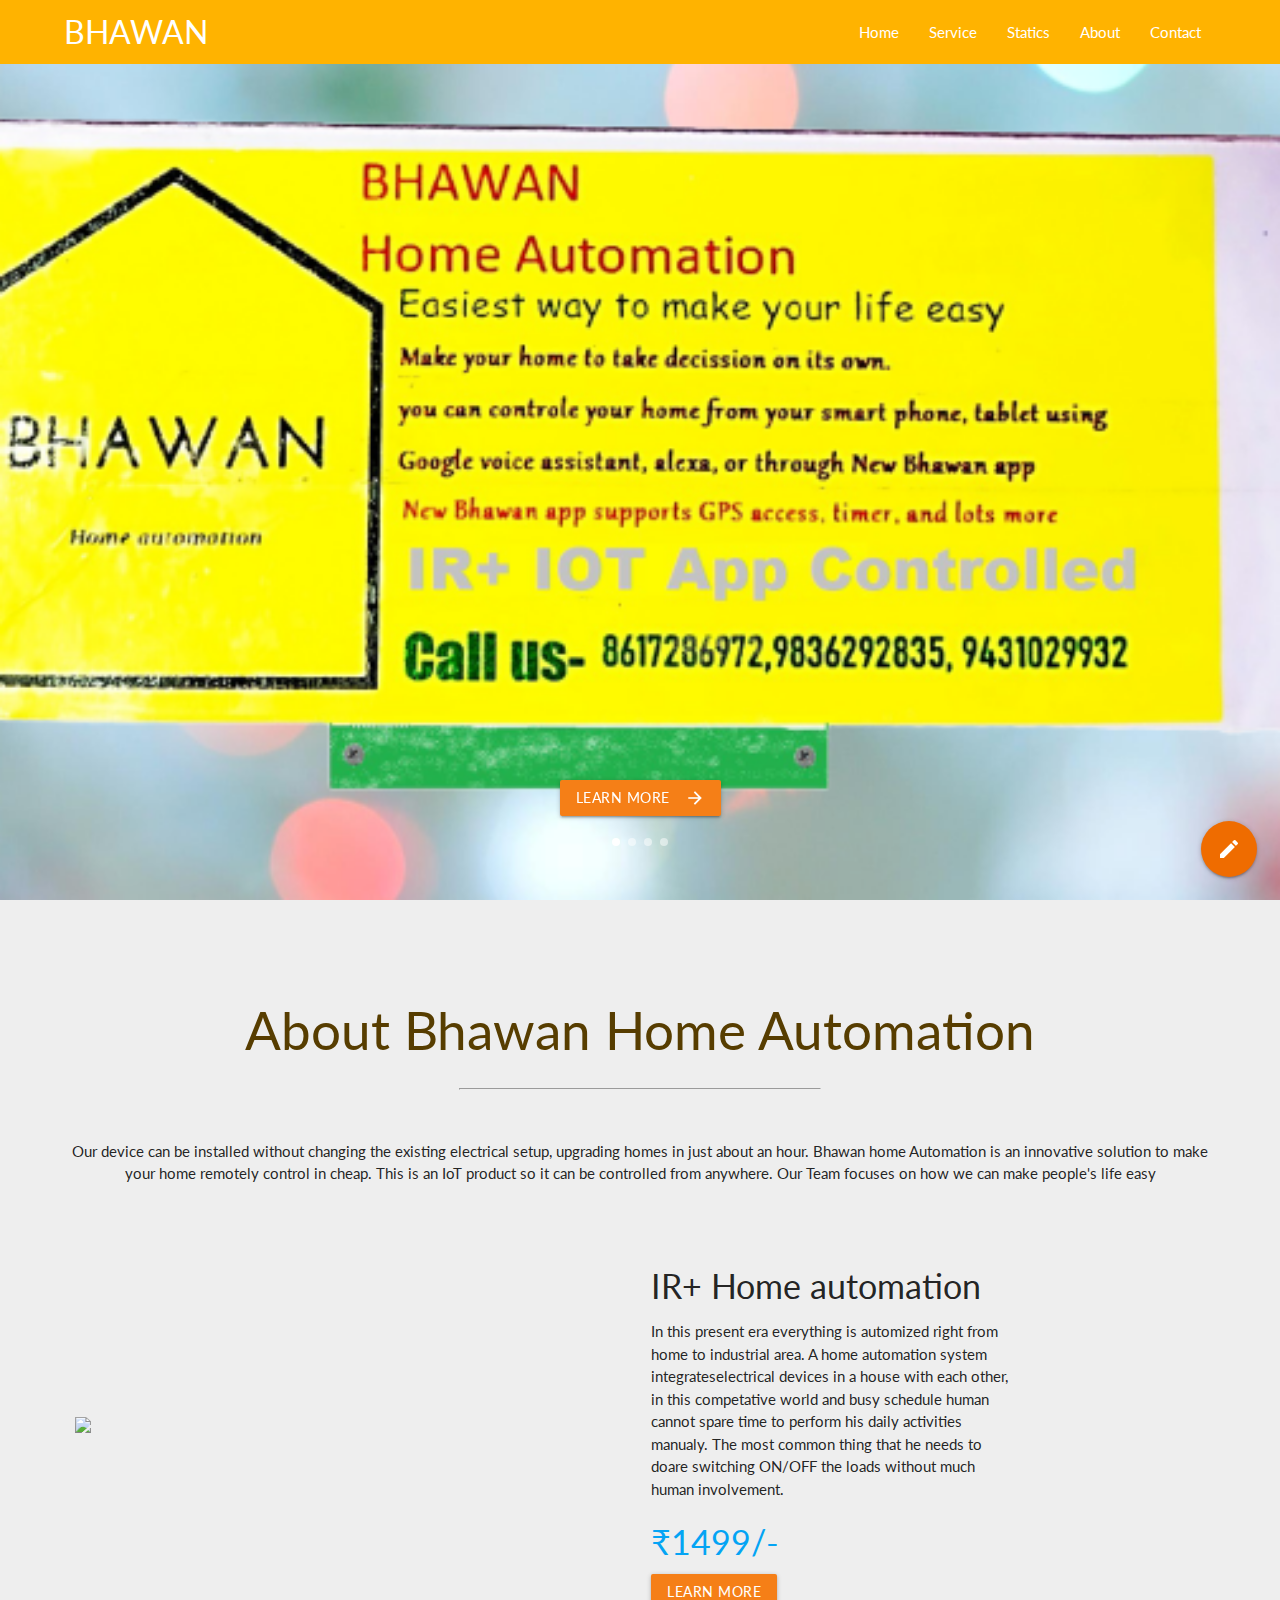
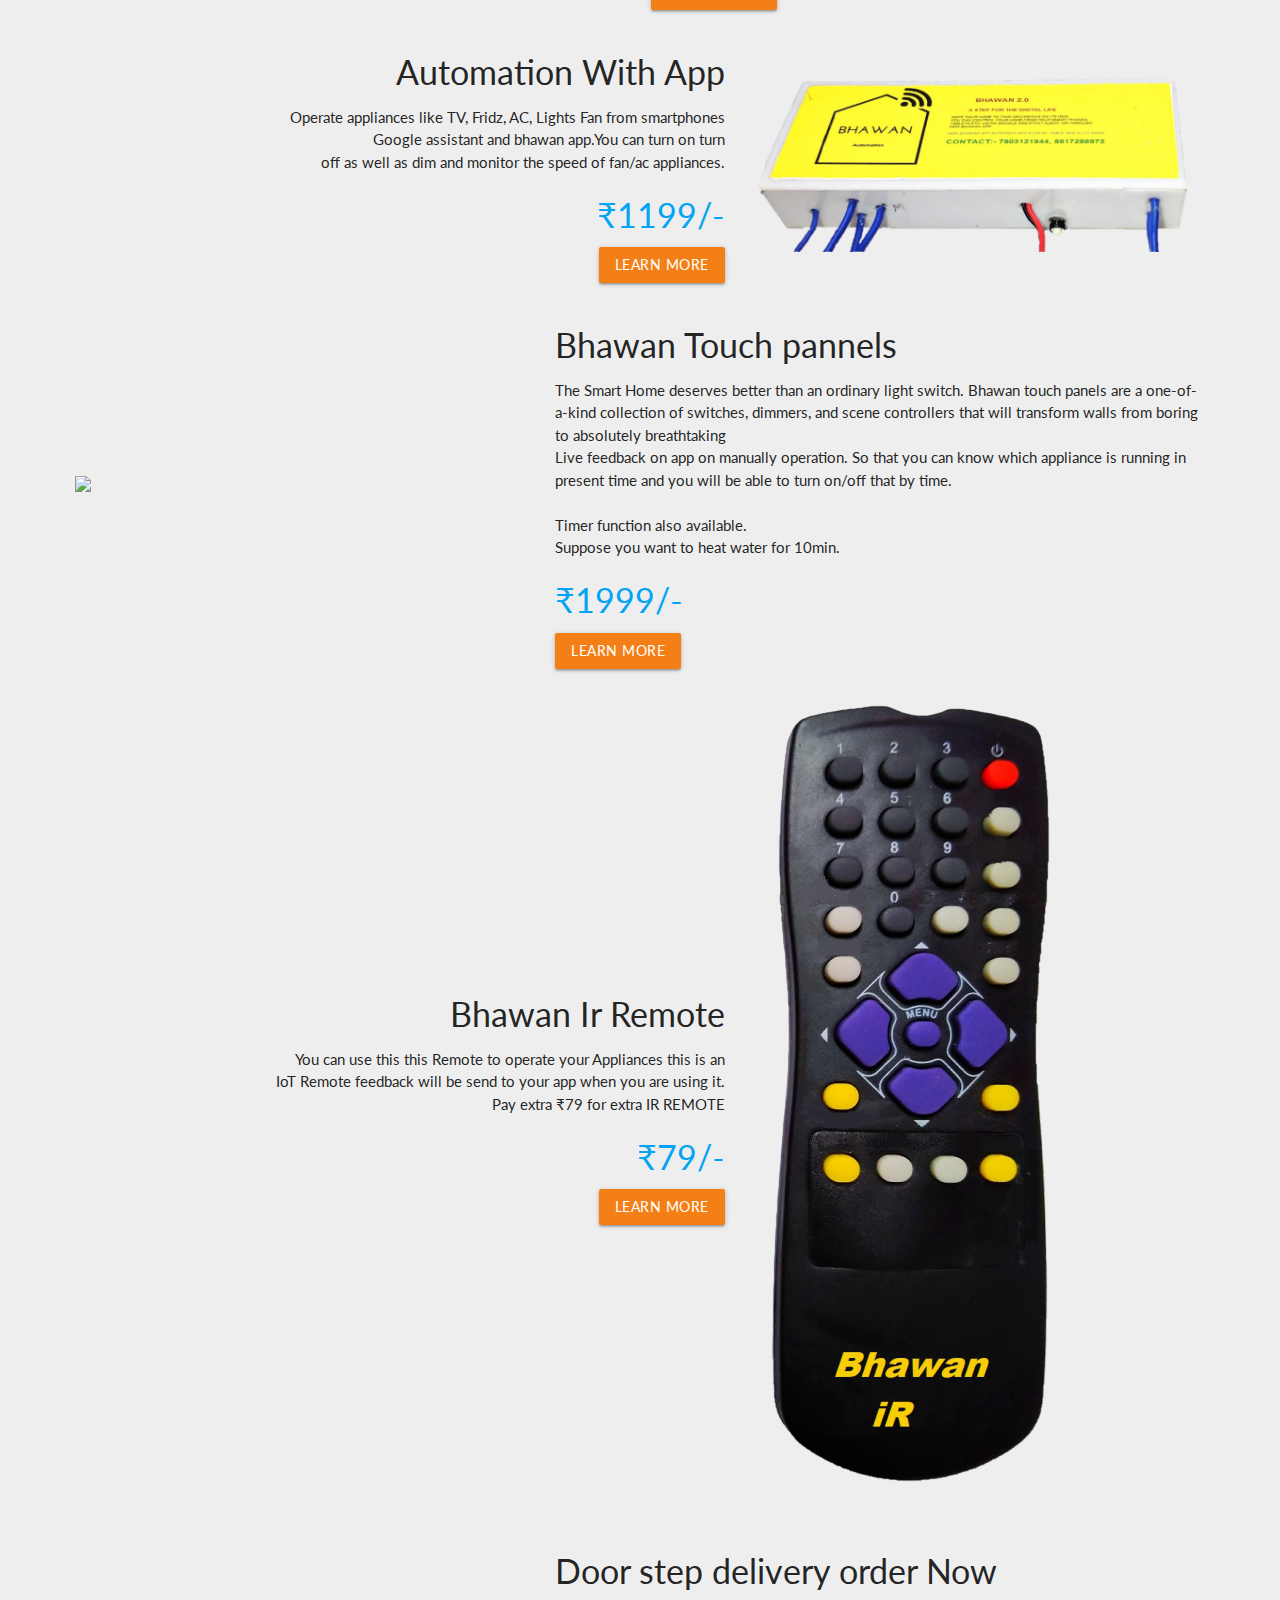
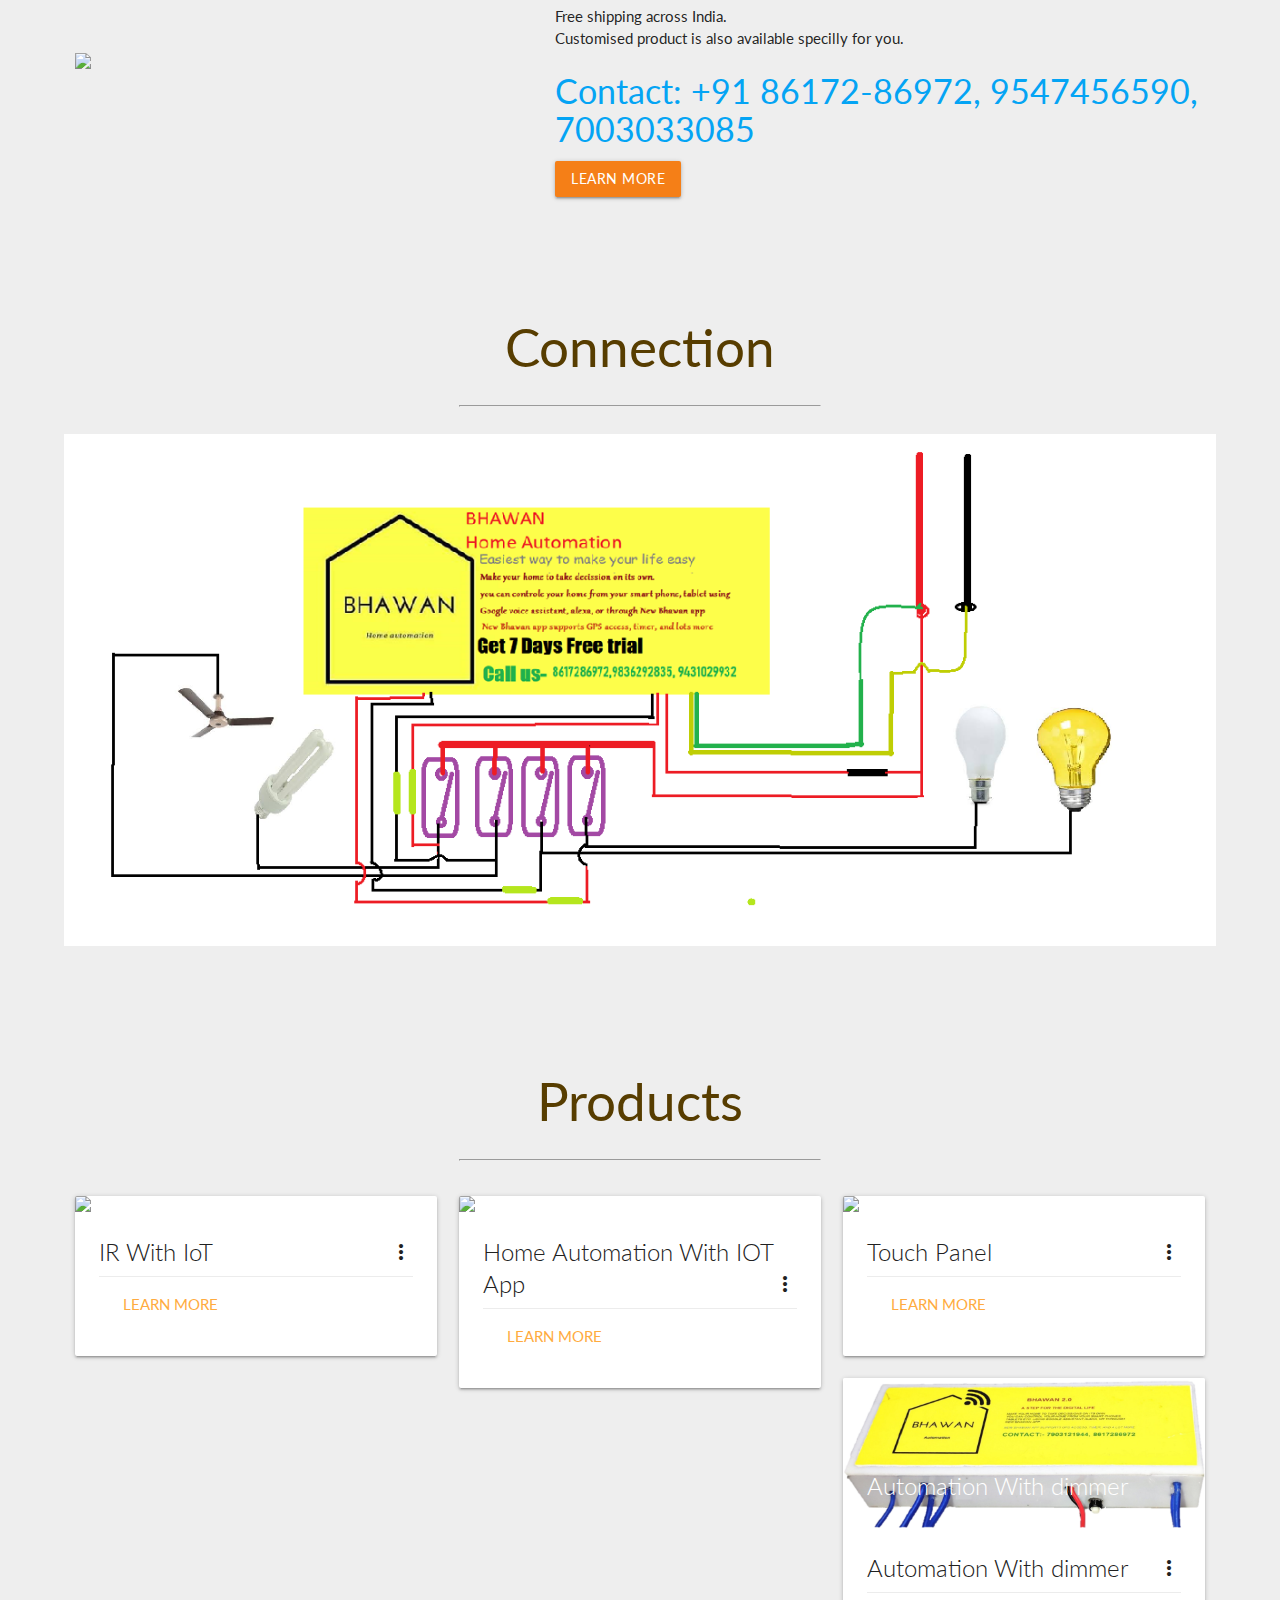
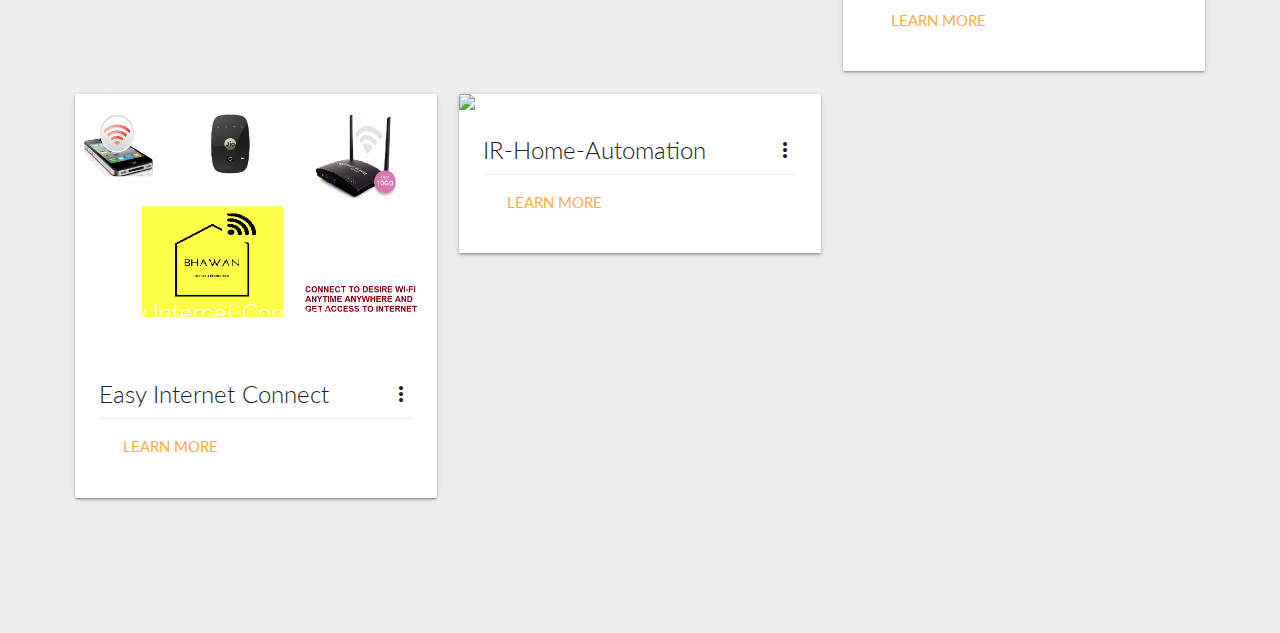
==== index.html @ 7e6974e6 "second" ====
<!DOCTYPE html>
<html>
	<head>
		<title></title>
		<link rel="stylesheet" type="text/css" href="global.css">
		<meta name="viewport" content="width=device-width, initial-scale=1.0"/>
		<link href="https://fonts.googleapis.com/css?family=Lato&display=swap" rel="stylesheet">
		<link href="https://fonts.googleapis.com/icon?family=Material+Icons" rel="stylesheet">
		<link rel="stylesheet" href="https://cdnjs.cloudflare.com/ajax/libs/materialize/1.0.0/css/materialize.min.css">
		<script src="https://ajax.googleapis.com/ajax/libs/jquery/3.4.1/jquery.min.js"></script>
		<script src="https://cdnjs.cloudflare.com/ajax/libs/materialize/1.0.0/js/materialize.min.js"></script>
		<link rel="stylesheet" href="https://cdnjs.cloudflare.com/ajax/libs/font-awesome/4.7.0/css/font-awesome.min.css">
		
	</head>
	<body>
		<nav class="yeaf">
			<div class="nav-wrapper">
				<a href="#" class="brand-logo">BHAWAN</a>
				<a href="#" data-target="mobile-demo" class="sidenav-trigger"><i class="arrow-forward material-icons">menu</i></a>
				<ul class="right hide-on-med-and-down">
					<li><a href="#">Home</a></li>
					<li><a href="#">Service</a></li>
					<li><a href="#">Statics</a></li>
					<li><a href="#">About</a></li>
					<li><a href="#">Contact</a></li>
				</ul>
			</div>
		</nav>
		<ul class="sidenav" id="mobile-demo">
			<li><a href="#">Home</a></li>
			<li><a href="#">Service</a></li>
			<li><a href="#">Statics</a></li>
			<li><a href="#">About</a></li>
			<li><a href="#">Contact</a></li>
		</ul>
		<!--------- Image slider --------------->
		<div class="carousel carousel-slider">
			<div class="carousel-fixed-item center">
				<h2></h2>
				<a class="waves-effect waves-teal btn  yellow darken-4" href="registration.html">Learn More
					<i class="material-icons right">arrow_forward</i>
				</a>
			</div>
			<a class="carousel-item" href="#"><img src="irot2.png"></a>
			<a class="carousel-item" href="#"><img src="PD2.jpg"></a>
			<a class="carousel-item" href="#"><img src="xyza.jpg"></a>
			<a class="carousel-item" href="#"><img src="packag.jpg"></a>
		</div>
		<!------------- floating buttoteon ------------>
		<div class="fixed-action-btn">
			<a class="btn-floating btn-large orange darken-3">
				<i class="large material-icons">mode_edit</i>
			</a>
			<ul>
				<li><a class="btn-floating red "><i class="material-icons">insert_chart</i></a></li>
				<li><a class="btn-floating yellow darken-1"><i class="material-icons">format_quote</i></a></li>
				<li><a class="btn-floating green"><i class="material-icons">publish</i></a></li>
				<li><a class="btn-floating blue"><i class="material-icons">attach_file</i></a></li>
			</ul>
		</div>
		<!----------- about us -------------->
		<section>
			<h2 class="center-align">About Bhawan Home Automation</h2>
			<div class="row">
				<div class="col s4 l4 m4 "></div>
				<div class="col s4 l4 m4 "> <hr> </div>
			</div>
			<div class="center-align">
				<p><br>Our device can be installed without changing the existing electrical setup, upgrading homes in just about an hour.
                   Bhawan home Automation is an innovative solution to make your home remotely control in cheap. This is an IoT product so it can be controlled from anywhere. Our Team focuses on how we can make people's life easy
                </p>
				</div>
				<br><br>
			<div class="row valign-wrapper">
				<div class="col l6 m6 s12 ">
					<img src="iriot.png" class="responsive-img">
				</div>
				<div class="col l4 m6 s12">
					<h4>IR+ Home automation</h4>
					<p>In this present era everything is automized right from home to industrial area. A home automation system integrateselectrical devices in a house with each other, in this competative world and busy schedule human cannot spare time to perform his daily activities manualy. The most common thing that he needs to doare switching ON/OFF the loads without much human involvement.</p>
					<h4 style="color: #04a4f4;">₹1499/- </h4>
					<a class="waves-effect waves-teal btn  yellow darken-4" href="https://4d2srepwigqctkyg3aintw-on.drv.tw/www.Bhawan.com/">Learn More
					</a>
				</div>
				<div class="col l2">
				</div>
			</div>
			<div class="row valign-wrapper">
				<div class="del col l7 m6 s12">
					<h4>Automation With App</h4>
					<p> Operate appliances like TV, Fridz, AC, Lights Fan from smartphones<br> Google assistant and bhawan app.You can turn on turn <br>off as well as dim and monitor the speed of fan/ac appliances.</p>
					<h4 style="color: #04a4f4;">₹1199/- </h4>
					<a class="waves-effect waves-teal btn  yellow darken-4" href="https://4d2srepwigqctkyg3aintw-on.drv.tw/www.Bhawan.com/">Learn More
					</a>
				</div>
				<div class="col l5 m7 s12 ">
					<img src="xyza.png" class="responsive-img">
				</div>
			</div>
			<div class="row valign-wrapper">
				<div class="col l5 m6 s12 ">
					<img src="pd2.png" class="responsive-img">
				</div>
				<div class="col l7 m6 s12">
					<h4>Bhawan Touch pannels</h4>
					<p>The Smart Home deserves better than an ordinary light switch. Bhawan touch panels are a one-of-a-kind collection of switches, dimmers, and scene controllers that will transform walls from boring to absolutely breathtaking<br>Live feedback on app on manually operation.
						So that you can know which appliance is running in present time and you will be able to turn on/off that by time.<br><br>Timer function also available.
						<br>Suppose you want to heat water for 10min. </p>
					<h4 style="color: #04a4f4;">₹1999/- </h4>
					<a class="waves-effect waves-teal btn  yellow darken-4" href="https://4d2srepwigqctkyg3aintw-on.drv.tw/www.Bhawan.com/">Learn More
					</a>
				</div>
			</div>
			<div class="row valign-wrapper">
				<div class="del col l7 m6 s12">
					<h4>Bhawan Ir Remote</h4>
					<p>You can use this this Remote to operate your Appliances this is an <br>IoT Remote feedback will be send to your app when you are using it. <br>Pay extra ₹79 for extra IR REMOTE</p>
					<h4 style="color: #04a4f4;">₹79/- </h4>
					<a class="waves-effect waves-teal btn  yellow darken-4" href="https://4d2srepwigqctkyg3aintw-on.drv.tw/www.Bhawan.com/">Learn More
					</a>
				</div>
				<div class="col l5 m7 s12 ">
					<img src="Remote.png" class="responsive-img">
				</div>
			</div>
			<div class="row valign-wrapper">
				<div class="col l5 m6 s12 ">
					<img src="packag.png" class="responsive-img">
				</div>
				<div class="col l7 m6 s12">
					<h4>Door step delivery order Now</h4>
					<p>Free shipping across India.<br>
					Customised product is also available specilly for you. 
					</p>
					<h4 style="color: #04a4f4;">Contact: +91 86172-86972, 9547456590, 7003033085 </h4>
					<a class="waves-effect waves-teal btn  yellow darken-4" href="https://4d2srepwigqctkyg3aintw-on.drv.tw/www.Bhawan.com/">Learn More
					</a>
				</div>
			</div>
		</section>
		<section>
			<h2 class="center-align">Connection</h2>
			<div class="row">
				<div class="col s4 l4 m4 "></div>
				<div class="col s4 l4 m4 "> <hr> </div>
			</div>
			<div class="row" >
				<a href="#">
					<img src="tat.png" class="responsive-img">
				</a>
			</div>
		</section>
		<!----- Cards-------->
		<section>
			<h2 class="center-align">Products</h2>
			<div class="row">
				<div class="col s4 l4 m4 "></div>
				<div class="col s4 l4 m4 "> <hr> </div>
			</div>
			<div class="row">
				<div class="col s12 m6 l4">
					<div class="card">
						<div class="card-image waves-effect waves-block waves-light">
							<img class="activator" src="iriot.jpg">
							<span class="card-title">IR With IoT </span>
						</div>
						<div class="card-content">
							<span class="card-title activator grey-text text-darken-4">IR With IoT<i class="material-icons right">more_vert</i></span>
							<div class="card-action">
								<a href="https://4d2srepwigqctkyg3aintw-on.drv.tw/www.Bhawan.com/">learn more</a>
							</div>
						</div>
						<div class="card-reveal">
							<span class="card-title grey-text text-darken-4">IR With IoT <i class="material-icons right">close</i></span>
							<p>Allow you to control your home app with app and also with IR remote so you don't need to get up in the freezing winter.<br>Price ₹1499.</p>
							<p><a href="https://4d2srepwigqctkyg3aintw-on.drv.tw/www.Bhawan.com/">Click Here</a></p>
						</div>
					</div>
				</div>
				<div class="col s12 m6 l4">
					<div class="card">
						<div class="card-image waves-effect waves-block waves-light">
							<img class="activator" src="device.jpg">
							<span class="card-title">Home Automation With IOT App</span>
						</div>
						<div class="card-content">
							<span class="card-title activator grey-text text-darken-4">Home Automation With IOT App<i class="material-icons right">more_vert</i></span>
							<div class="card-action">
								<a href="https://4d2srepwigqctkyg3aintw-on.drv.tw/www.Bhawan.com/">learn more</a>
							</div>
						</div>
						<div class="card-reveal">
							<span class="card-title grey-text text-darken-4">Home Automation With IOT App<i class="material-icons right">close</i></span>
							<p>This device is Internet based you can controle your home appliances with your smartphones<br>4Switch available here <br>Price ₹999.</p>
							<p><a href="https://4d2srepwigqctkyg3aintw-on.drv.tw/www.Bhawan.com/">Click Here</a></p>
						</div>
					</div>
				</div>
				<div class="col s12 m6 l4">
					<div class="card">
						<div class="card-image waves-effect waves-block waves-light">
							<img class="activator" src="pd2.jpg">
							<span class="card-title">Touch Panel</span>
						</div>
						<div class="card-content">
							<span class="card-title activator grey-text text-darken-4">Touch Panel<i class="material-icons right">more_vert</i></span>
							<div class="card-action">
								<a href="https://4d2srepwigqctkyg3aintw-on.drv.tw/www.Bhawan.com/">learn more</a>
							</div>
						</div>
						<div class="card-reveal">
							<span class="card-title grey-text text-darken-4">BHAWAN Touch Panel<i class="material-icons right">close</i></span>
							<p>We have full range of Capacitive Touch Automation products.Allow you to control your home appliance with touch.<br>Price ₹1999.</p>
							<p><a href="https://4d2srepwigqctkyg3aintw-on.drv.tw/www.Bhawan.com/">Click Here</a></p>
						</div>
					</div>
				</div>
				<div class="col s12 m6 l4">
					<div class="card">
						<div class="card-image waves-effect waves-block waves-light">
							<img class="activator" src="xyza.jpg">
							<span class="card-title">Automation With dimmer</span>
						</div>
						<div class="card-content">
							<span class="card-title activator grey-text text-darken-4">Automation With dimmer<i class="material-icons right">more_vert</i></span>
							<div class="card-action">
								<a href="https://4d2srepwigqctkyg3aintw-on.drv.tw/www.Bhawan.com/">learn more</a>
							</div>
						</div>
						<div class="card-reveal">
							<span class="card-title grey-text text-darken-4">Automation With dimmer<i class="material-icons right">close</i></span>
							<p>Operate appliances like TV, Fridz, AC, Lights Fan from smartphones Google assistant and bhawan app.4Switch 1fan regulator/dimmer<br>Price ₹1199.</p>
							<p><a href="https://4d2srepwigqctkyg3aintw-on.drv.tw/www.Bhawan.com/">Click Here</a></p>
						</div>
					</div>
				</div>
				<div class="col s12 m6 l4">
					<div class="card">
						<div class="card-image waves-effect waves-block waves-light">
							<img class="activator" src="demo.png">
							<span class="card-title">Easy Internet Connect</span>
						</div>
						<div class="card-content">
							<span class="card-title activator grey-text text-darken-4">Easy Internet Connect<i class="material-icons right">more_vert</i></span>
							<div class="card-action">
								<a href="https://4d2srepwigqctkyg3aintw-on.drv.tw/www.Bhawan.com/">learn more</a>
							</div>
						</div>
						<div class="card-reveal">
							<span class="card-title grey-text text-darken-4">Connect To Internet<i class="material-icons right">close</i></span>
							<p>It is Very easy to connect to internet use your spartphone to and connect BHAWAN WiFi available then Put your WiFi Credential. It will Auotomatically connect to internet.</p>
							<p><a href="https://4d2srepwigqctkyg3aintw-on.drv.tw/www.Bhawan.com/">Click Here</a></p>
						</div>
					</div>
				</div>
				<div class="col s12 m6 l4">
					<div class="card">
						<div class="card-image waves-effect waves-block waves-light">
							<img class="activator" src="irdev.jpg">
							<span class="card-title">IR-Home-Automation</span>
						</div>
						<div class="card-content">
							<span class="card-title activator grey-text text-darken-4">IR-Home-Automation<i class="material-icons right">more_vert</i></span>
							<div class="card-action">
								<a href="https://4d2srepwigqctkyg3aintw-on.drv.tw/www.Bhawan.com/">learn more</a>
							</div>
						</div>
						<div class="card-reveal">
							<span class="card-title grey-text text-darken-4">IR-Home-Automation<i class="material-icons right">close</i></span>
							<p>If you don't Have internet to your home you Can buy this to remotely control your appliance Using the IR remote.<br>Price ₹999</p>
							<p><a href="https://4d2srepwigqctkyg3aintw-on.drv.tw/www.Bhawan.com/">Click here</a></p>
						</div>
					</div>
				</div>
			</div>
		</section>
		<script>
		$(document).ready(function(){
		$('.sidenav').sidenav();
		$('.carousel.carousel-slider').carousel({
		fullWidth: true,
		indicators: true
		});
		
		$('.fixed-action-btn').floatingActionButton();
		$('.materialboxed').materialbox();
		$('input#mobile').characterCounter();
		});
		</script>
	</body>
</html>
---- global.css ----
* 
{
	font-family: 'Lato', sans-serif; 
}
body
{
	background: #eee;
}
body footer .page
{
	background-color: #00452a;
}
.yeaf
{
	position: fixed;
	background: #ffb300;
	box-shadow: none;
	z-index: 5;
}
.yeaf:after
{
	background: blue;
}
nav div
{
	margin: 0 5vw 0 5vw;
}

section
{
	width: 90%;
	margin: auto;
	align-items: center;
	box-sizing: border-box;
	margin-top: 100px;
	margin-bottom: 120px;
}
section h2
{
	color: #573d00;
}
.carousel.carousel-slider
{
	height: 100vh;
	min-height: 100vh;
	max-height: 100vh;
	line-height: 8vh;
}
.carousel.carousel-slider img
{
	height: 100%;
	object-fit: cover;
}
.carousel-fixed-item h2
{
	color: #fff;
	font-size: 7vw;
	padding-bottom: 10vh;
}
a
{
	background-color: #ff0000;
}
.del
{
	text-align: right;
}
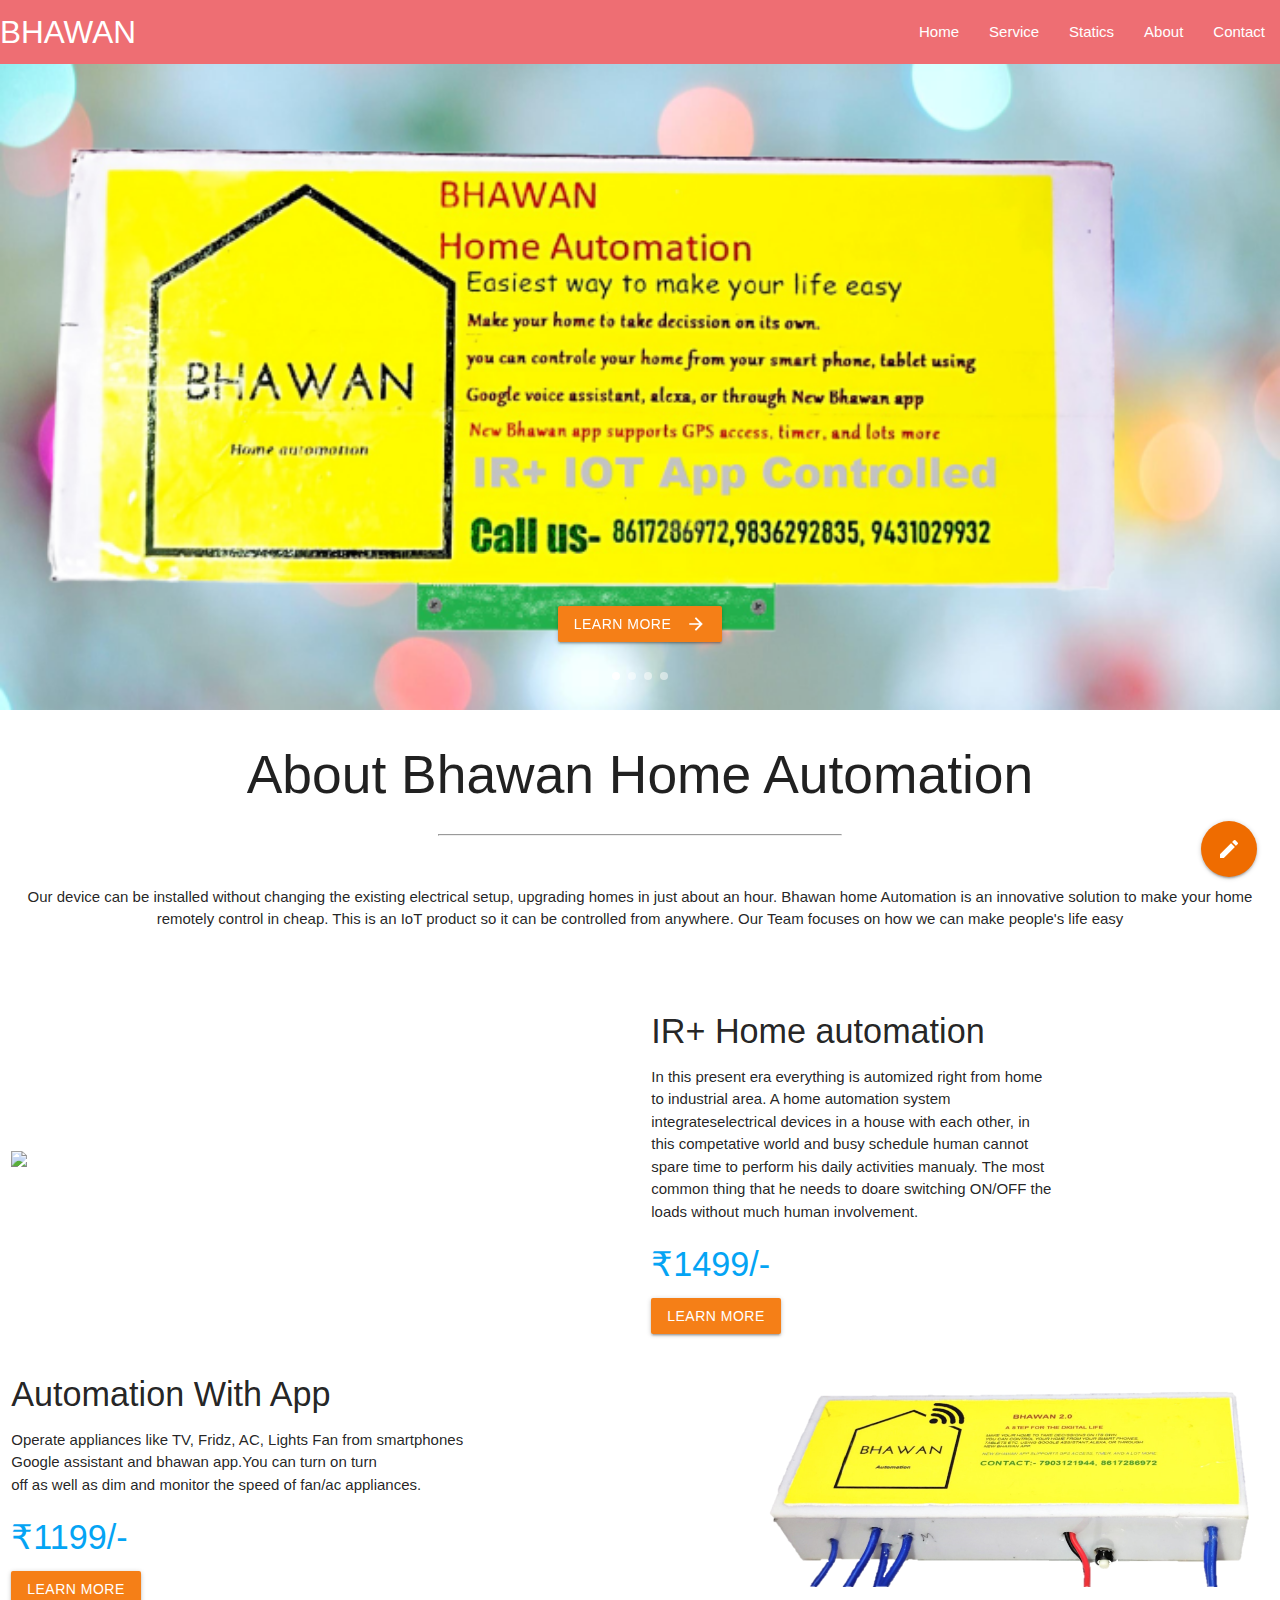
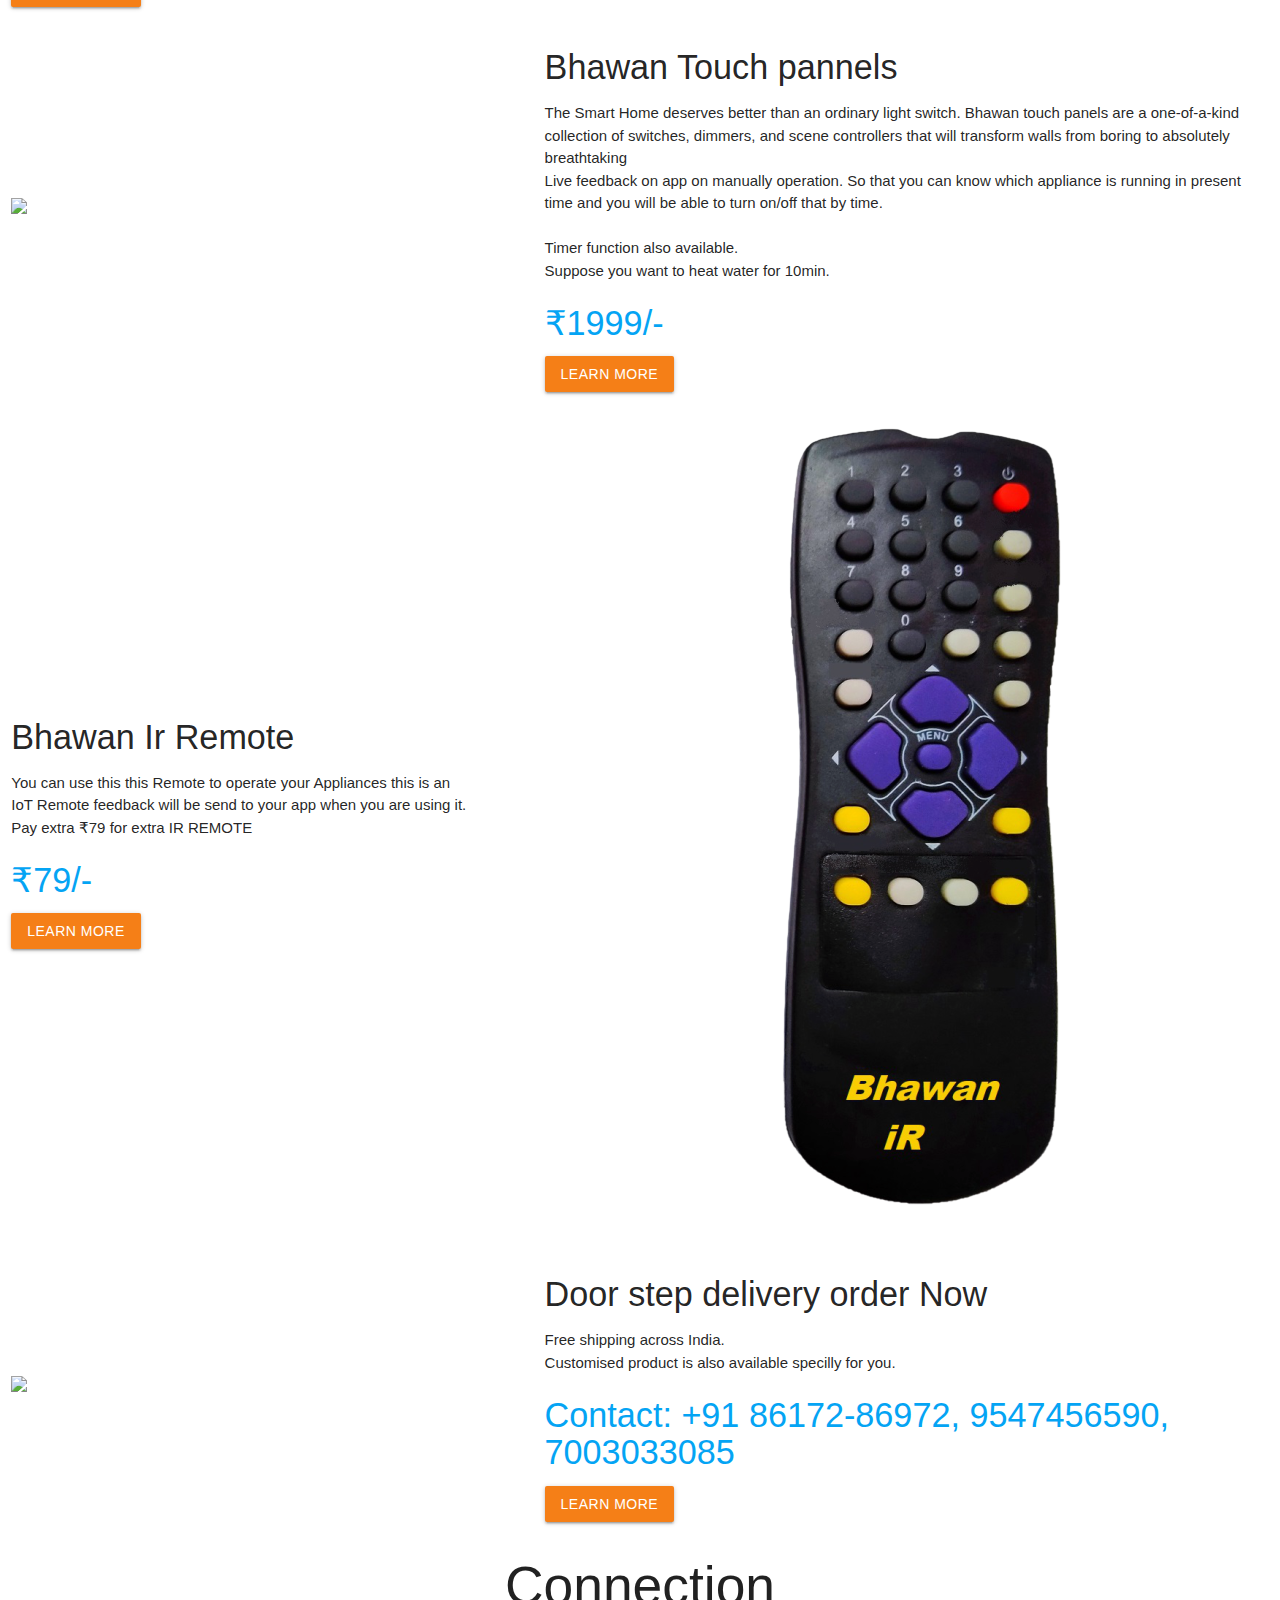
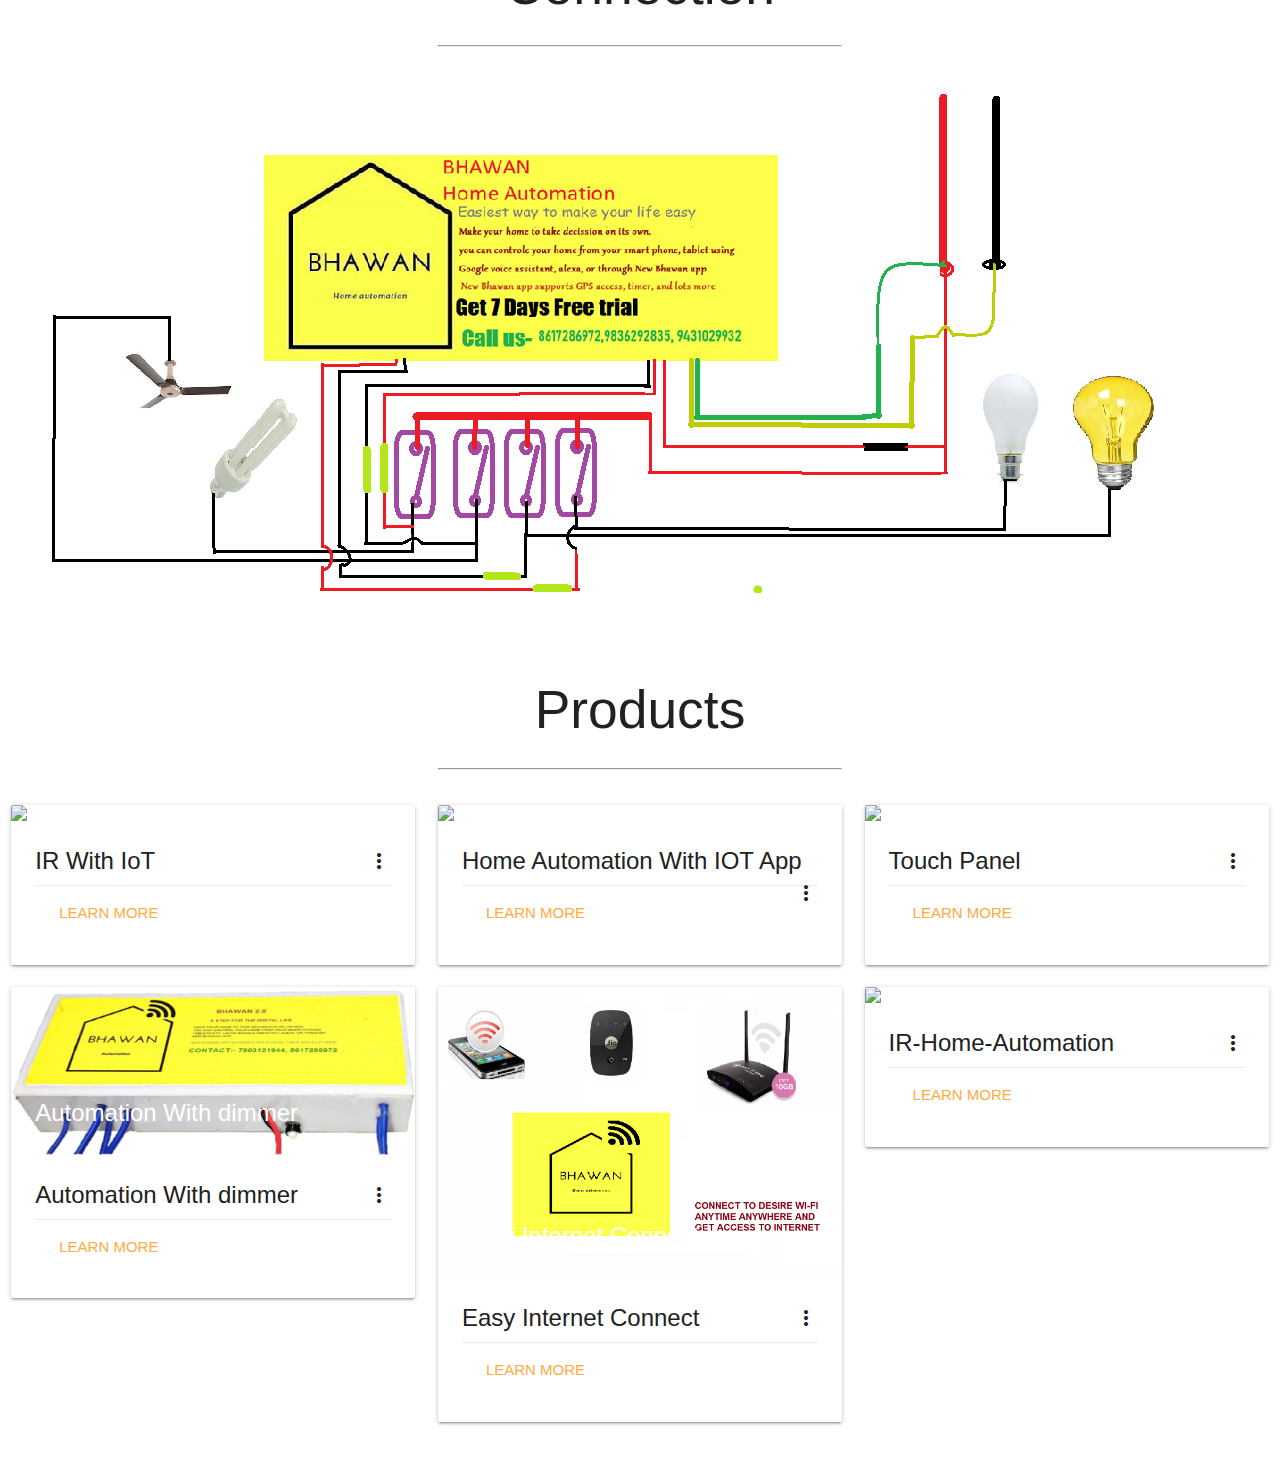
==== commit 8e474a59: "Update index.html" ====
--- a/index.html
+++ b/index.html
@@ -42,7 +42,7 @@
 				</a>
 			</div>
 			<a class="carousel-item" href="#"><img src="irot2.png"></a>
-			<a class="carousel-item" href="#"><img src="PD2.jpg"></a>
+			<a class="carousel-item" href="#"><img src="pd2.jpg"></a>
 			<a class="carousel-item" href="#"><img src="xyza.jpg"></a>
 			<a class="carousel-item" href="#"><img src="packag.jpg"></a>
 		</div>
@@ -288,4 +288,4 @@
 		});
 		</script>
 	</body>
-</html>+</html>
